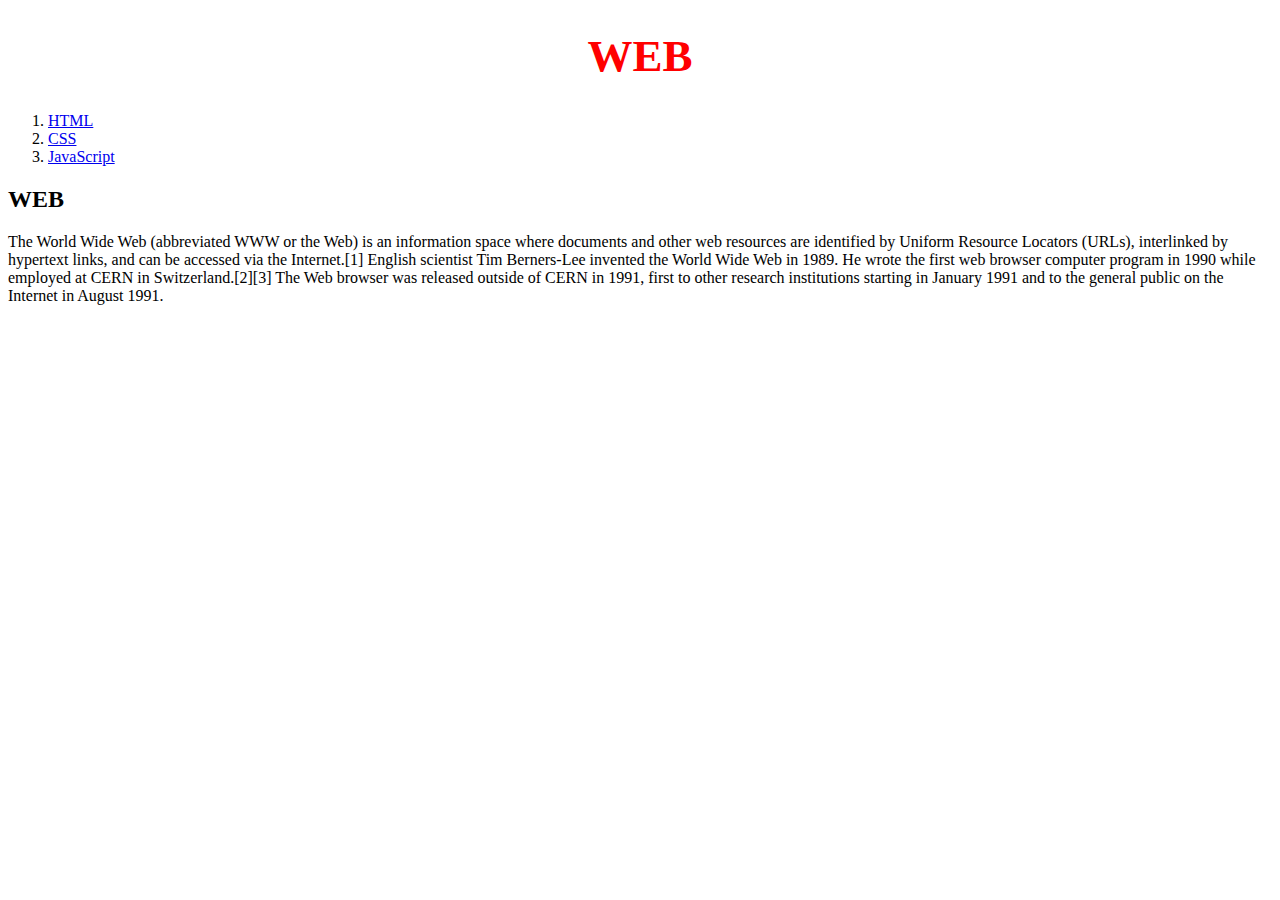
==== index.html @ b77fe366 "modify CSS" ====
<!DOCTYPE html>
<html>
  <head>
    <title>WEB1 - Welcome</title>
    <meta chaset="utf-8">
    <!-- Global site tag (gtag.js) - Google Analytics -->
    <script async src="https://www.googletagmanager.com/gtag/js?id=UA-155147730-1"></script>
    <script>
      window.dataLayer = window.dataLayer || [];
      function gtag(){dataLayer.push(arguments);}
      gtag('js', new Date());
      gtag('config', 'UA-155147730-1');
    </script>
    <style>
      h1 {
        font-size:45px;
        text-align:center;
      }
    </style>
  </head>
  <body>
    <h1><a href="index.html" style="color:red;text-decoration:none">WEB</a></h1>
    <ol>
      <li><a href="1.html">HTML</a></li>
      <li><a href="2.html">CSS</a></li>
      <li><a href="3.html">JavaScript</a></li>
    </ol>
    <h2>WEB</h2>
    <p>
      The World Wide Web (abbreviated WWW or the Web) is an information space where documents and other web resources are identified by Uniform Resource Locators (URLs), interlinked by hypertext links, and can be accessed via the Internet.[1] English scientist Tim Berners-Lee invented the World Wide Web in 1989. He wrote the first web browser computer program in 1990 while employed at CERN in Switzerland.[2][3] The Web browser was released outside of CERN in 1991, first to other research institutions starting in January 1991 and to the general public on the Internet in August 1991.
    </p>
    <p>
      <div id="disqus_thread"></div>
      <script>

        /**
        *  RECOMMENDED CONFIGURATION VARIABLES: EDIT AND UNCOMMENT THE SECTION BELOW TO INSERT DYNAMIC VALUES FROM YOUR PLATFORM OR CMS.
        *  LEARN WHY DEFINING THESE VARIABLES IS IMPORTANT: https://disqus.com/admin/universalcode/#configuration-variables*/
        /*
        var disqus_config = function () {
        this.page.url = PAGE_URL;  // Replace PAGE_URL with your page's canonical URL variable
        this.page.identifier = PAGE_IDENTIFIER; // Replace PAGE_IDENTIFIER with your page's unique identifier variable
        };
        */
        (function() { // DON'T EDIT BELOW THIS LINE
          var d = document, s = d.createElement('script');
          s.src = 'https://web1-kne1d5zdwx.disqus.com/embed.js';
          s.setAttribute('data-timestamp', +new Date());
          (d.head || d.body).appendChild(s);
        })();
      </script>
      <noscript>Please enable JavaScript to view the <a href="https://disqus.com/?ref_noscript">comments powered by Disqus.</a></noscript>
    </p>
    <p>
      <!--Start of Tawk.to Script-->
      <script type="text/javascript">
        var Tawk_API=Tawk_API||{}, Tawk_LoadStart=new Date();
        (function(){
          var s1=document.createElement("script"),s0=document.getElementsByTagName("script")[0];
          s1.async=true;
          s1.src='https://embed.tawk.to/5e09a6b27e39ea1242a24895/default';
          s1.charset='UTF-8';
          s1.setAttribute('crossorigin','*');
          s0.parentNode.insertBefore(s1,s0);
        })();
      </script>
      <!--End of Tawk.to Script-->
    </p>
  </body>
</html>
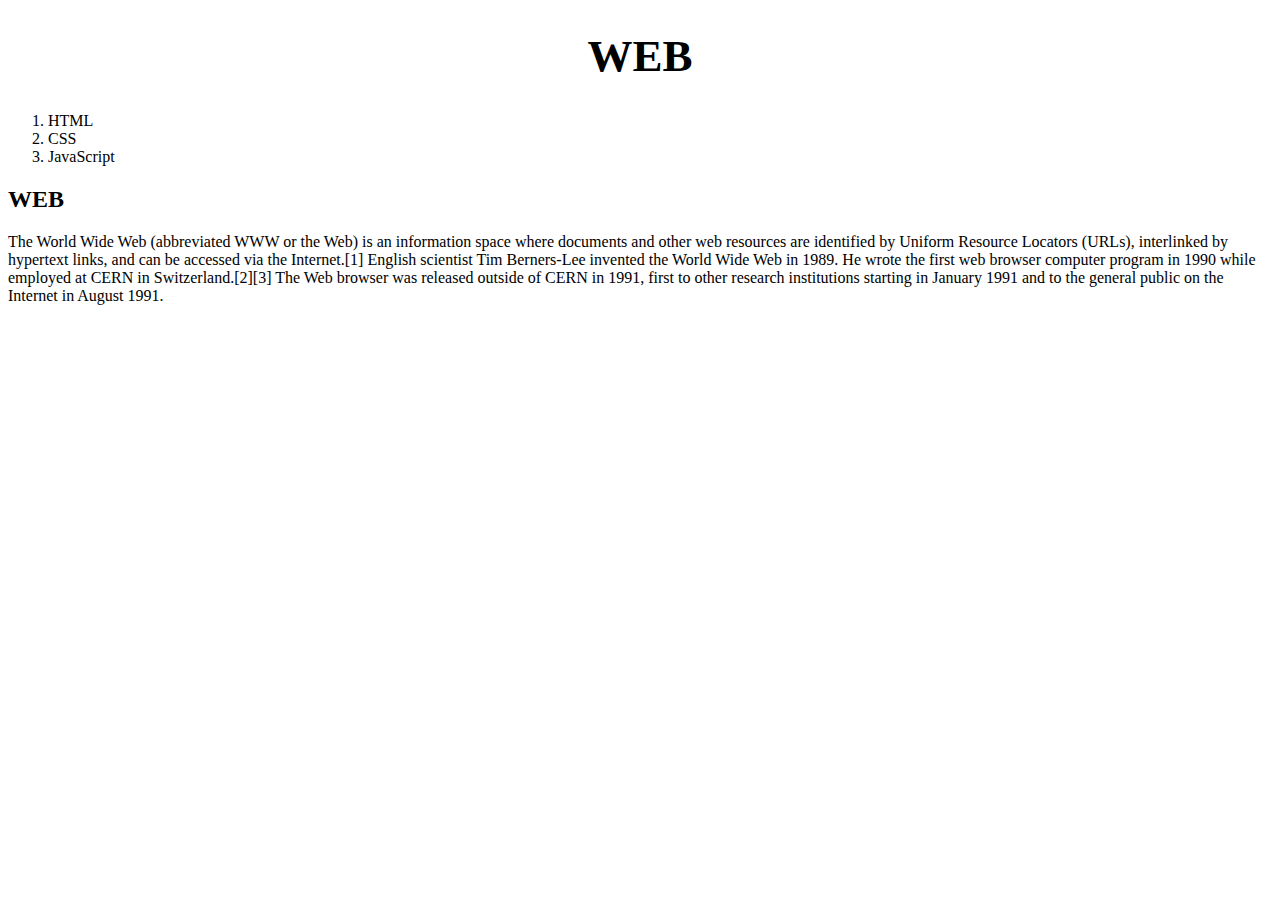
==== commit 674f6e76: "Using box model" ====
--- a/index.html
+++ b/index.html
@@ -2,7 +2,7 @@
 <html>
   <head>
     <title>WEB1 - Welcome</title>
-    <meta chaset="utf-8">
+    <meta charset="utf-8">
     <!-- Global site tag (gtag.js) - Google Analytics -->
     <script async src="https://www.googletagmanager.com/gtag/js?id=UA-155147730-1"></script>
     <script>
@@ -12,6 +12,10 @@
       gtag('config', 'UA-155147730-1');
     </script>
     <style>
+      a {
+        color:black;
+        text-decoration:none;
+      }
       h1 {
         font-size:45px;
         text-align:center;
@@ -19,7 +23,7 @@
     </style>
   </head>
   <body>
-    <h1><a href="index.html" style="color:red;text-decoration:none">WEB</a></h1>
+    <h1><a href="index.html">WEB</a></h1>
     <ol>
       <li><a href="1.html">HTML</a></li>
       <li><a href="2.html">CSS</a></li>
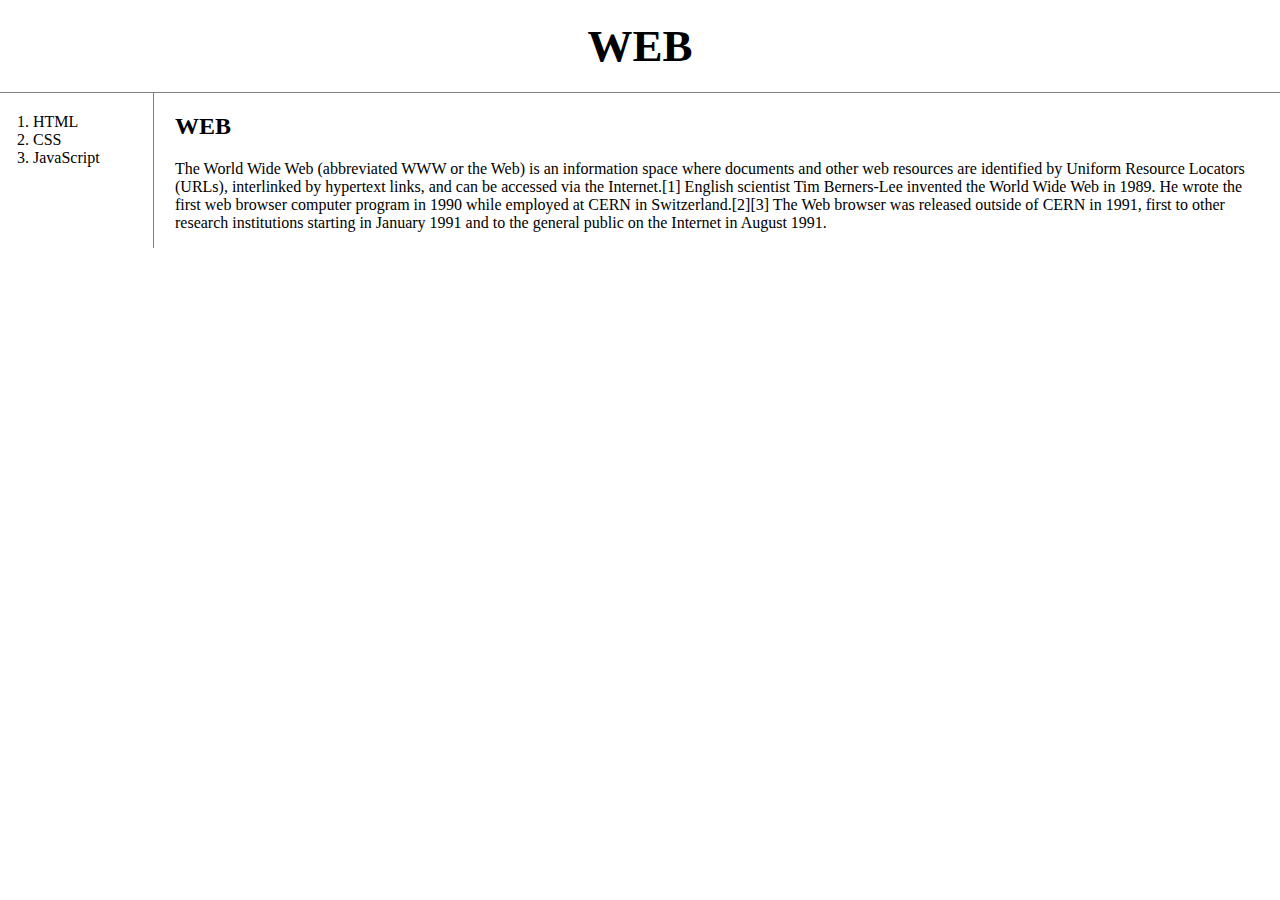
==== commit 3d3c7853: "Using grid" ====
--- a/index.html
+++ b/index.html
@@ -12,6 +12,9 @@
       gtag('config', 'UA-155147730-1');
     </script>
     <style>
+      body {
+        margin:0px;
+      }
       a {
         color:black;
         text-decoration:none;
@@ -19,56 +22,84 @@
       h1 {
         font-size:45px;
         text-align:center;
+        border-bottom:1px solid gray;
+        margin:0px;
+        padding:20px;
+      }
+      ol {
+        border-right:1px solid gray;
+        width:100px;
+        margin:0px;
+        padding:20px;
+      }
+      #grid {
+        display:grid;
+        grid-template-columns:150px 1fr;
+      }
+      #grid ol {
+        padding-left:33px;
+      }
+      #grid #article {
+        padding-left:25px;
+        padding-right:25px;
+      }
+      #function {
+        padding:20px;
       }
     </style>
   </head>
   <body>
     <h1><a href="index.html">WEB</a></h1>
-    <ol>
-      <li><a href="1.html">HTML</a></li>
-      <li><a href="2.html">CSS</a></li>
-      <li><a href="3.html">JavaScript</a></li>
-    </ol>
-    <h2>WEB</h2>
-    <p>
-      The World Wide Web (abbreviated WWW or the Web) is an information space where documents and other web resources are identified by Uniform Resource Locators (URLs), interlinked by hypertext links, and can be accessed via the Internet.[1] English scientist Tim Berners-Lee invented the World Wide Web in 1989. He wrote the first web browser computer program in 1990 while employed at CERN in Switzerland.[2][3] The Web browser was released outside of CERN in 1991, first to other research institutions starting in January 1991 and to the general public on the Internet in August 1991.
-    </p>
-    <p>
-      <div id="disqus_thread"></div>
-      <script>
-
-        /**
-        *  RECOMMENDED CONFIGURATION VARIABLES: EDIT AND UNCOMMENT THE SECTION BELOW TO INSERT DYNAMIC VALUES FROM YOUR PLATFORM OR CMS.
-        *  LEARN WHY DEFINING THESE VARIABLES IS IMPORTANT: https://disqus.com/admin/universalcode/#configuration-variables*/
-        /*
-        var disqus_config = function () {
-        this.page.url = PAGE_URL;  // Replace PAGE_URL with your page's canonical URL variable
-        this.page.identifier = PAGE_IDENTIFIER; // Replace PAGE_IDENTIFIER with your page's unique identifier variable
-        };
-        */
-        (function() { // DON'T EDIT BELOW THIS LINE
-          var d = document, s = d.createElement('script');
-          s.src = 'https://web1-kne1d5zdwx.disqus.com/embed.js';
-          s.setAttribute('data-timestamp', +new Date());
-          (d.head || d.body).appendChild(s);
-        })();
-      </script>
-      <noscript>Please enable JavaScript to view the <a href="https://disqus.com/?ref_noscript">comments powered by Disqus.</a></noscript>
-    </p>
-    <p>
-      <!--Start of Tawk.to Script-->
-      <script type="text/javascript">
-        var Tawk_API=Tawk_API||{}, Tawk_LoadStart=new Date();
-        (function(){
-          var s1=document.createElement("script"),s0=document.getElementsByTagName("script")[0];
-          s1.async=true;
-          s1.src='https://embed.tawk.to/5e09a6b27e39ea1242a24895/default';
-          s1.charset='UTF-8';
-          s1.setAttribute('crossorigin','*');
-          s0.parentNode.insertBefore(s1,s0);
-        })();
-      </script>
-      <!--End of Tawk.to Script-->
-    </p>
+    <div id="grid">
+      <ol>
+        <li><a href="1.html">HTML</a></li>
+        <li><a href="2.html">CSS</a></li>
+        <li><a href="3.html">JavaScript</a></li>
+      </ol>
+      <div id="article">
+        <h2>WEB</h2>
+        <p>
+          The World Wide Web (abbreviated WWW or the Web) is an information space where documents and other web resources are identified by Uniform Resource Locators (URLs), interlinked by hypertext links, and can be accessed via the Internet.[1] English scientist Tim Berners-Lee invented the World Wide Web in 1989. He wrote the first web browser computer program in 1990 while employed at CERN in Switzerland.[2][3] The Web browser was released outside of CERN in 1991, first to other research institutions starting in January 1991 and to the general public on the Internet in August 1991.
+        </p>
+      </div>
+    </div>
+    <div id="function">
+      <p>
+        <div id="disqus_thread"></div>
+        <script>
+          /**
+          *  RECOMMENDED CONFIGURATION VARIABLES: EDIT AND UNCOMMENT THE SECTION BELOW TO INSERT DYNAMIC VALUES FROM YOUR PLATFORM OR CMS.
+          *  LEARN WHY DEFINING THESE VARIABLES IS IMPORTANT: https://disqus.com/admin/universalcode/#configuration-variables*/
+          /*
+          var disqus_config = function () {
+            this.page.url = PAGE_URL;  // Replace PAGE_URL with your page's canonical URL variable
+            this.page.identifier = PAGE_IDENTIFIER; // Replace PAGE_IDENTIFIER with your page's unique identifier variable
+          };
+          */
+          (function() { // DON'T EDIT BELOW THIS LINE
+            var d = document, s = d.createElement('script');
+            s.src = 'https://web1-kne1d5zdwx.disqus.com/embed.js';
+            s.setAttribute('data-timestamp', +new Date());
+            (d.head || d.body).appendChild(s);
+          })();
+        </script>
+        <noscript>Please enable JavaScript to view the <a href="https://disqus.com/?ref_noscript">comments powered by Disqus.</a></noscript>
+      </p>
+      <p>
+        <!--Start of Tawk.to Script-->
+        <script type="text/javascript">
+          var Tawk_API=Tawk_API||{}, Tawk_LoadStart=new Date();
+          (function(){
+            var s1=document.createElement("script"),s0=document.getElementsByTagName("script")[0];
+            s1.async=true;
+            s1.src='https://embed.tawk.to/5e09a6b27e39ea1242a24895/default';
+            s1.charset='UTF-8';
+            s1.setAttribute('crossorigin','*');
+            s0.parentNode.insertBefore(s1,s0);
+          })();
+        </script>
+        <!--End of Tawk.to Script-->
+      </p>
+    </div>
   </body>
 </html>
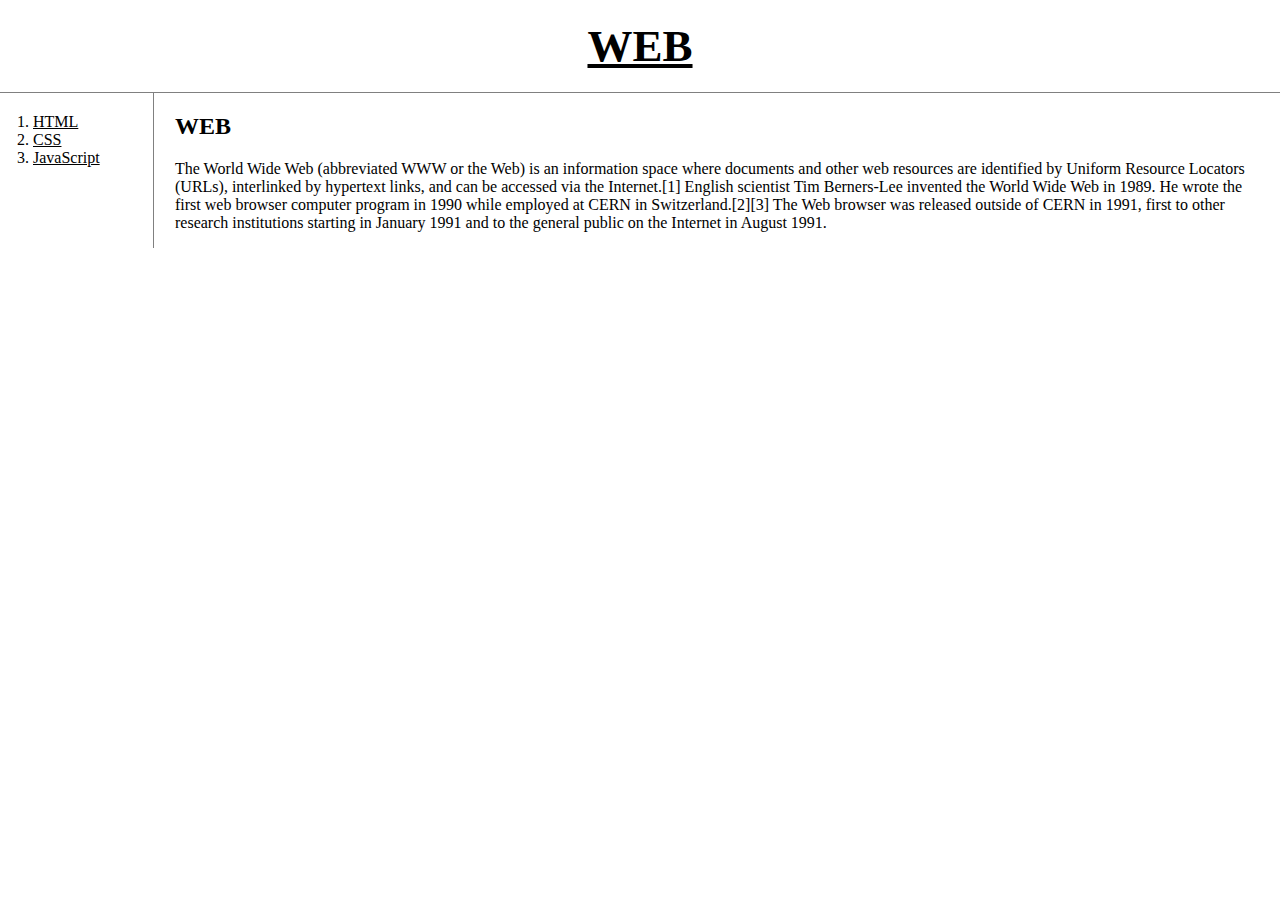
==== commit e0f87925: "Reusing CSS code" ====
--- a/index.html
+++ b/index.html
@@ -11,42 +11,7 @@
       gtag('js', new Date());
       gtag('config', 'UA-155147730-1');
     </script>
-    <style>
-      body {
-        margin:0px;
-      }
-      a {
-        color:black;
-        text-decoration:none;
-      }
-      h1 {
-        font-size:45px;
-        text-align:center;
-        border-bottom:1px solid gray;
-        margin:0px;
-        padding:20px;
-      }
-      ol {
-        border-right:1px solid gray;
-        width:100px;
-        margin:0px;
-        padding:20px;
-      }
-      #grid {
-        display:grid;
-        grid-template-columns:150px 1fr;
-      }
-      #grid ol {
-        padding-left:33px;
-      }
-      #grid #article {
-        padding-left:25px;
-        padding-right:25px;
-      }
-      #function {
-        padding:20px;
-      }
-    </style>
+    <link rel="stylesheet" href="style.css">
   </head>
   <body>
     <h1><a href="index.html">WEB</a></h1>
--- a/style.css
+++ b/style.css
@@ -0,0 +1,48 @@
+body {
+  margin:0px;
+}
+a {
+  color:black;
+}
+h1 {
+  font-size:45px;
+  text-align:center;
+  border-bottom:1px solid gray;
+  margin:0px;
+  padding:20px;
+}
+ol {
+  border-right:1px solid gray;
+  width:100px;
+  margin:0px;
+  padding:20px;
+}
+#grid {
+  display:grid;
+  grid-template-columns:150px 1fr;
+}
+#grid ol {
+  padding-left:33px;
+}
+#grid #article {
+  padding-left:25px;
+  padding-right:25px;
+}
+#grid #article iframe {
+  width:100%;
+  height:100vh;
+}
+#function {
+  padding:20px;
+}
+@media(max-width:800px) {
+  #grid {
+    display:block;
+  }
+  ol {
+    border-right:none;
+  }
+  h1 {
+    border-bottom:none;
+  }
+}
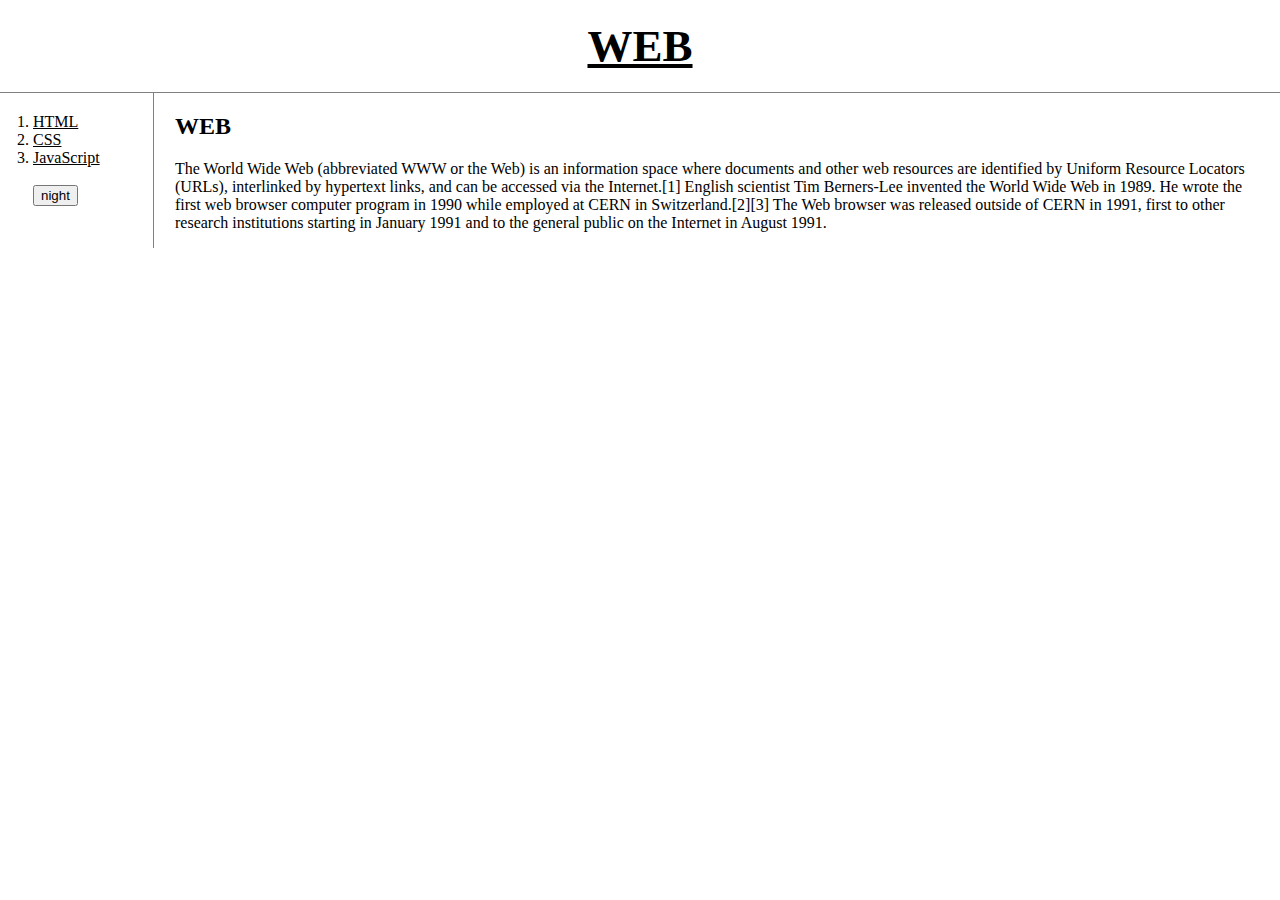
==== commit 10d0b02c: "Using jQuery" ====
--- a/index.html
+++ b/index.html
@@ -3,6 +3,7 @@
   <head>
     <title>WEB1 - Welcome</title>
     <meta charset="utf-8">
+    <script src="https://ajax.googleapis.com/ajax/libs/jquery/3.4.1/jquery.min.js"></script>
     <!-- Global site tag (gtag.js) - Google Analytics -->
     <script async src="https://www.googletagmanager.com/gtag/js?id=UA-155147730-1"></script>
     <script>
@@ -12,6 +13,7 @@
       gtag('config', 'UA-155147730-1');
     </script>
     <link rel="stylesheet" href="style.css">
+    <script src='colors.js'></script>
   </head>
   <body>
     <h1><a href="index.html">WEB</a></h1>
@@ -20,6 +22,10 @@
         <li><a href="1.html">HTML</a></li>
         <li><a href="2.html">CSS</a></li>
         <li><a href="3.html">JavaScript</a></li>
+        <br>
+        <input type="button" value="night" onclick="
+          nightDayHandler(this);
+        ">
       </ol>
       <div id="article">
         <h2>WEB</h2>
--- a/style.css
+++ b/style.css
@@ -30,7 +30,7 @@
 }
 #grid #article iframe {
   width:100%;
-  height:100vh;
+  height:50vw;
 }
 #function {
   padding:20px;
